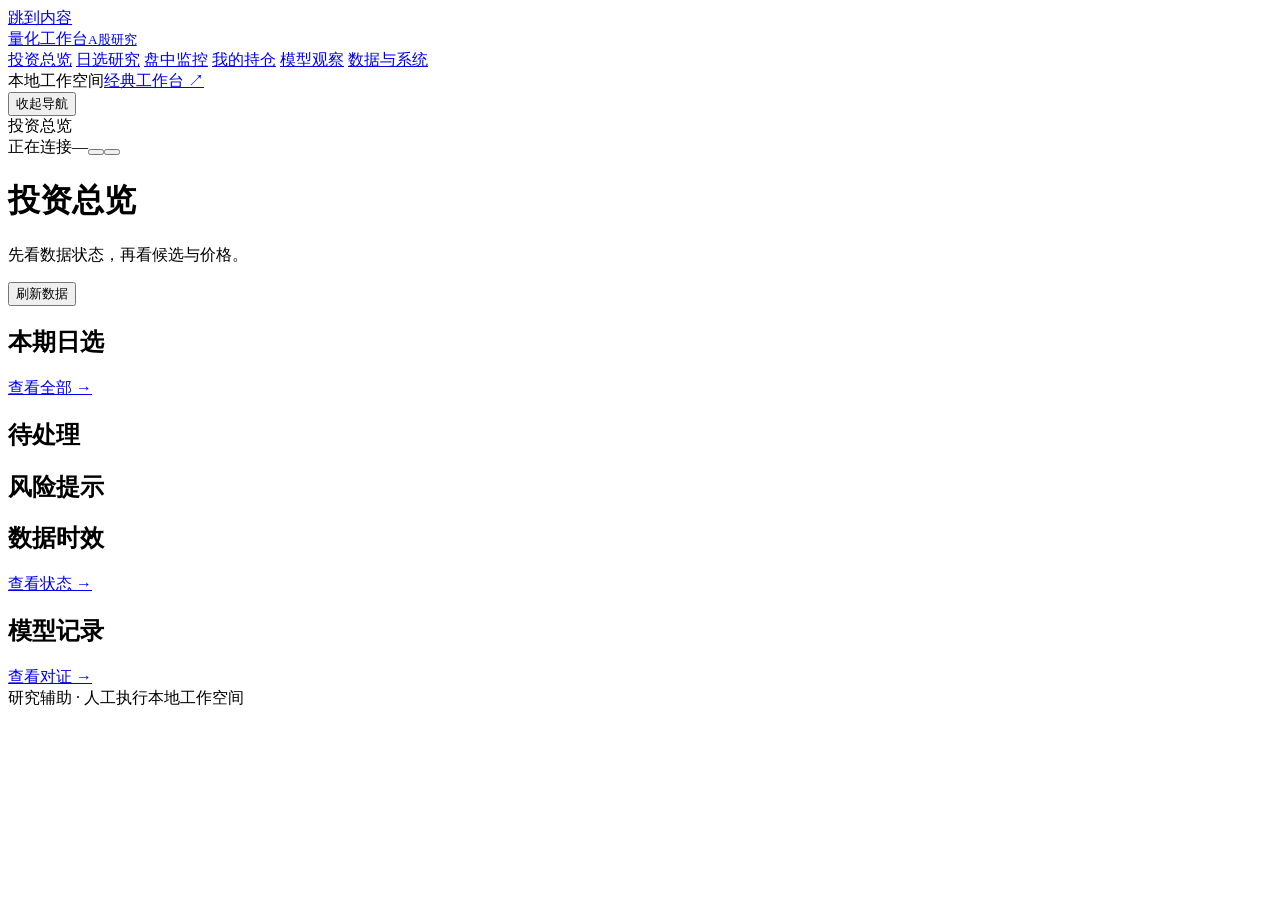
==== src/a_share_quant/workbench/static/index.html @ b7037ebf "feat: upgrade workbench frontend and model progress" ====
<!doctype html>
<html lang="zh-CN" data-theme="dark">
<head>
  <meta charset="utf-8">
  <meta name="viewport" content="width=device-width,initial-scale=1">
  <meta name="color-scheme" content="dark light">
  <title>A股量化交易工作台</title>
  <link rel="icon" href="data:image/svg+xml,%3Csvg xmlns='http://www.w3.org/2000/svg' viewBox='0 0 32 32'%3E%3Crect width='32' height='32' rx='6' fill='%23282e39'/%3E%3Cpath d='M8 23V15M16 23V9M24 23V5' stroke='%238da8ff' stroke-width='3'/%3E%3C/svg%3E">
  <link rel="stylesheet" href="/assets/workbench.css">
  <script src="/assets/echarts.min.js" defer></script>
  <script src="/assets/workbench.js" defer></script>
</head>
<body>
<a class="skip-link" href="#main">跳到内容</a>
<aside class="sidebar">
  <a class="brand" href="/#overview" aria-label="量化工作台首页">
    <span class="brand-mark" aria-hidden="true"><i></i><i></i><i></i></span>
    <span class="nav-text">量化工作台<small>A股研究</small></span>
  </a>
  <nav aria-label="主导航">
    <a href="#overview" data-page="overview"><span data-icon="overview"></span><span class="nav-text">投资总览</span></a>
    <a href="#daily" data-page="daily"><span data-icon="daily"></span><span class="nav-text">日选研究</span></a>
    <a href="#monitor" data-page="monitor"><span data-icon="monitor"></span><span class="nav-text">盘中监控</span></a>
    <a href="#holdings" data-page="holdings"><span data-icon="holdings"></span><span class="nav-text">我的持仓</span></a>
    <a href="#models" data-page="models"><span data-icon="models"></span><span class="nav-text">模型观察</span></a>
    <a href="#system" data-page="system"><span data-icon="system"></span><span class="nav-text">数据与系统</span></a>
  </nav>
  <div class="sidebar-bottom"><span class="local-label"><i></i><span class="nav-text">本地工作空间</span></span><a href="/classic"><span class="nav-text">经典工作台</span> ↗</a></div>
  <button id="collapse-nav" class="collapse-nav" aria-label="折叠或展开导航" aria-expanded="true"><span data-icon="collapse"></span><span class="nav-text">收起导航</span></button>
</aside>
<div class="workspace">
  <header class="topbar"><span id="breadcrumb">投资总览</span><div class="tools"><span id="connection" class="connection" role="status">正在连接</span><span id="top-cutoff" class="top-cutoff" title="日线数据截止">—</span><button id="density" class="icon-button" title="切换紧凑模式" aria-label="切换紧凑模式" aria-pressed="false"><span data-icon="density"></span></button><button id="theme" class="icon-button" title="切换深浅主题" aria-label="切换深浅主题" aria-pressed="false"><span data-icon="theme"></span></button></div></header>
  <main id="main" tabindex="-1">
    <div class="page-heading"><div><h1 id="page-title">投资总览</h1><p id="page-subtitle">先看数据状态，再看候选与价格。</p></div><button class="primary" id="refresh"><span data-icon="refresh"></span>刷新数据</button></div>
    <div id="alert" role="status" aria-live="polite"></div>

    <section data-view="overview" aria-label="投资总览">
      <div id="overview-stats" class="stats"></div>
      <div class="overview-grid">
        <article class="panel"><div class="panel-heading"><h2>本期日选</h2><a href="#daily">查看全部 →</a></div><div id="top-candidates" class="table-scroll"></div></article>
        <div class="side-stack"><article class="panel attention-panel"><div class="panel-heading"><h2>待处理</h2><span id="attention-count" class="muted"></span></div><div id="attention"></div></article><article class="panel risk-panel"><div class="panel-heading"><h2>风险提示</h2></div><div id="risk-summary"></div></article></div>
      </div>
      <div class="two-columns summary-row"><article class="panel"><div class="panel-heading"><h2>数据时效</h2><a href="#system">查看状态 →</a></div><div id="overview-freshness"></div></article><article class="panel"><div class="panel-heading"><h2>模型记录</h2><a href="#models">查看对证 →</a></div><div id="overview-model"></div></article></div>
    </section>

    <section data-view="daily" hidden>
      <div class="toolbar"><label class="search"><span data-icon="search"></span><input id="daily-search" placeholder="搜索股票名称或代码" aria-label="搜索日选" type="search"></label><select id="daily-sort" aria-label="日选排序"><option value="rank">按候选分数</option><option value="symbol">按股票代码</option></select><label class="check-label"><input type="checkbox" id="daily-plan">已有价格区间</label></div>
      <article class="panel"><div class="panel-heading"><div><h2>官方日线候选</h2><p id="daily-description"></p></div><span id="daily-count" class="badge"></span></div><div id="daily-table" class="table-scroll"></div></article>
      <details class="help"><summary>如何阅读日选</summary><p>分数用于候选排序，并非上涨概率。参考区间须结合信号日期、行情质量和适用日期核对。</p></details>
    </section>

    <section data-view="monitor" hidden>
      <div class="toolbar"><label class="search"><span data-icon="search"></span><input id="monitor-search" placeholder="搜索股票名称或代码" aria-label="搜索监控" type="search"></label><select id="monitor-filter" aria-label="监控范围"><option value="all">全部监控</option><option value="daily">日选候选</option><option value="holdings">我的持仓</option><option value="watch">我的自选</option></select><span class="toolbar-note">15 秒同步</span></div>
      <article class="panel"><div class="panel-heading"><h2>行情与价格计划</h2><span id="session" class="badge"></span></div><div id="monitor-table" class="table-scroll"></div></article>
      <details class="help"><summary>监控状态说明</summary><p>“就绪”仅表示监控状态。指导是否可用仍取决于行情时间和数据质量。</p></details>
    </section>

    <section data-view="holdings" hidden>
      <span class="sr-only">本地人工投顾</span>
      <div id="account-stats" class="stats"></div>
      <article class="panel"><div class="panel-heading"><div><h2>本机账本持仓</h2><p>依据已登记成交</p></div><a href="#entry">登记成交 →</a></div><div id="holding-table" class="table-scroll"></div><div id="holding-plans"></div></article>
      <article class="panel" id="allocation-panel" hidden><div class="panel-heading"><h2>持仓成本分布</h2><span class="muted">数量 × 平均成本</span></div><div id="allocation"></div></article>
      <article class="panel"><div class="panel-heading"><div><h2>券商持仓快照</h2><p id="imported-date">尚未导入</p></div><a href="#import-section">导入文件 →</a></div><div id="imported-table" class="table-scroll"></div></article>
      <div class="two-columns">
        <article class="panel" id="entry"><div class="panel-heading"><div><h2>登记买入</h2><p>填写已完成的实际成交</p></div></div><form id="buy-form"><div class="form-grid"><label>证券代码<input id="code" required pattern="[0-9]{6}" maxlength="6" placeholder="例如 600519" inputmode="numeric"></label><label>证券名称<input id="name" required placeholder="自动匹配或手动填写"></label><label>数量（股）<input id="quantity" type="number" min="1" step="1" required placeholder="100"></label><label>成交价格（元）<input id="price" type="number" min="0.001" step="any" required placeholder="实际成交价"></label></div><button class="primary" type="submit">预览成交</button></form><div id="buy-preview" aria-live="polite"></div><button id="buy-confirm" hidden>确认记录人工成交</button></article>
        <article class="panel" id="import-section"><div class="panel-heading"><h2>券商导出文件导入</h2><span class="muted">扫描 · 预览 · 导入</span></div><details class="help import-help"><summary>文件放在哪里</summary><p>放入项目的 <code>.runtime/advisory/import-inbox</code> 后扫描。只读取固定收件箱，不会登录或控制券商客户端。</p></details><button id="scan"><span data-icon="folder"></span>扫描导出文件</button><select id="import-file" aria-label="选择导出文件"><option value="">请选择文件</option></select><button id="import-preview-button">生成预览</button><div id="import-preview"></div><button id="import-confirm" hidden>确认导入</button><p id="import-message" role="status"></p></article>
      </div>
      <article class="panel"><div class="panel-heading"><h2>持仓指引</h2></div><div id="guidance"></div></article>
      <details class="help"><summary>账本与券商快照</summary><p>本机账本根据人工登记计算；券商文件是特定时间的独立快照。系统不会提交委托。</p></details>
    </section>

    <section data-view="models" hidden>
      <article class="panel"><div class="panel-heading"><h2>模型与对证</h2><span class="badge">人工批准晋级</span></div><div id="models"></div></article>
      <details class="help"><summary>预测如何对证</summary><ol><li>记录预测和当时可见数据。</li><li>等待预测周期结束。</li><li>在相同周期和样本上比较。</li><li>审核后决定是否晋级。</li></ol></details>
    </section>

    <section data-view="system" hidden>
      <div id="system-stats" class="stats"></div><article class="panel"><div class="panel-heading"><h2>数据与连接</h2></div><div id="system-details"></div></article>
      <article class="panel exit-panel"><div><h2>安全退出</h2><p class="muted">停止工作台和受其管理的研究任务</p></div><button id="safe-exit">退出系统</button><p id="exit-message" role="status"></p></article>
    </section>
    <footer><span>研究辅助 · 人工执行</span><span>本地工作空间</span></footer>
  </main>
</div>

<dialog id="stock-dialog" aria-labelledby="stock-title">
  <div class="drawer-heading"><h2 id="stock-title"></h2><button id="close-stock" class="icon-button" aria-label="关闭股票详情"><span data-icon="close"></span></button></div>
  <div id="stock-summary"></div><section id="price-plan" class="price-plan"></section>
  <div class="chart-heading"><h3>历史日 K 线</h3><select id="chart-range" aria-label="K线范围"><option value="60">最近 60 条</option><option value="120" selected>最近 120 条</option><option value="252">最近 252 条</option><option value="600">最近 600 条</option></select></div>
  <div id="stock-chart" role="img" aria-label="股票日K线与成交量图"></div><div id="chart-note" class="muted"></div><div id="stock-reasons"></div>
</dialog>
<noscript>请启用 JavaScript，或<a href="/classic">打开经典工作台</a>。</noscript>
</body>
</html>
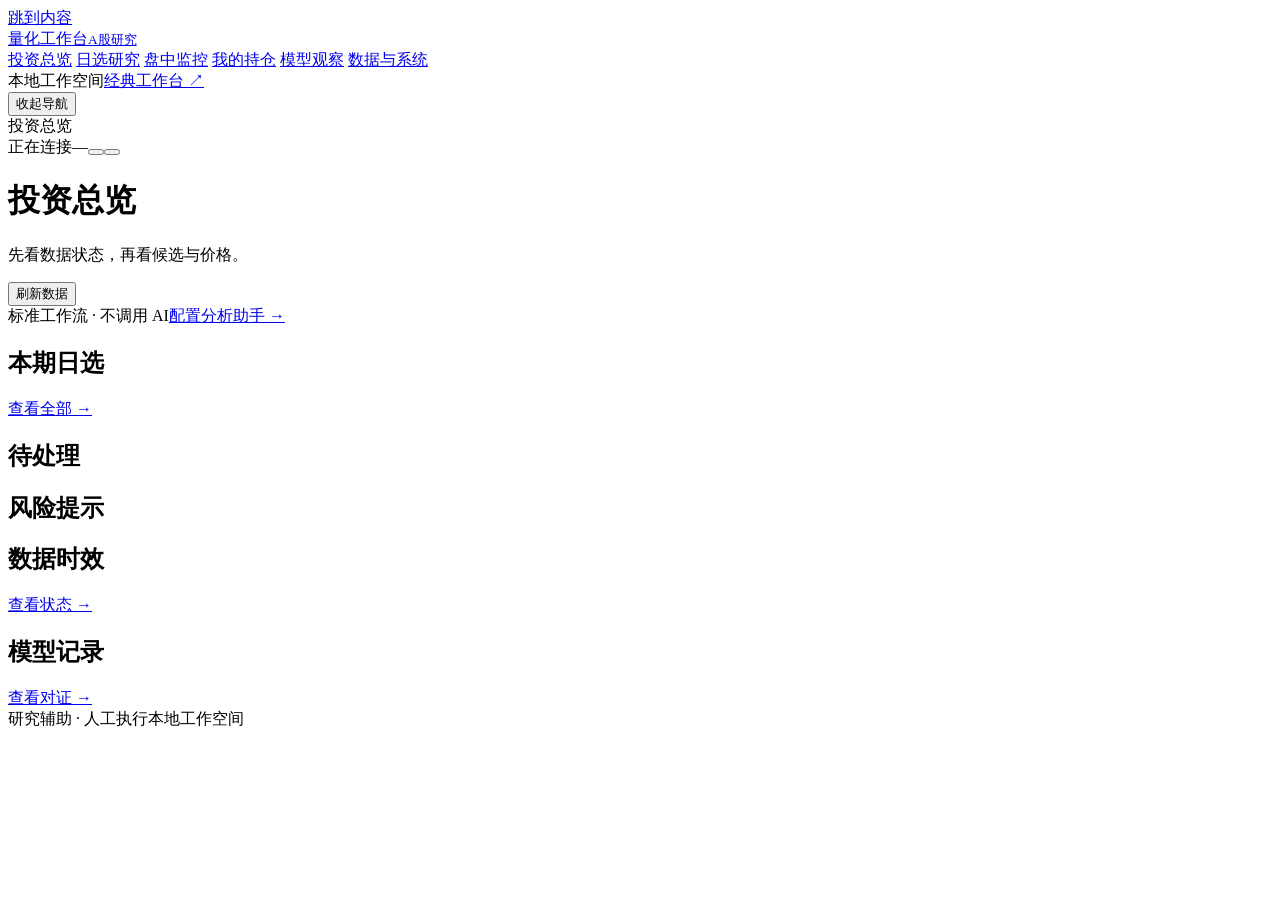
==== commit 612fa7aa: "feat: publish latest platform and agent updates" ====
--- a/src/a_share_quant/workbench/static/index.html
+++ b/src/a_share_quant/workbench/static/index.html
@@ -9,6 +9,7 @@
   <link rel="stylesheet" href="/assets/workbench.css">
   <script src="/assets/echarts.min.js" defer></script>
   <script src="/assets/workbench.js" defer></script>
+  <script src="/assets/agent.js" defer></script>
 </head>
 <body>
 <a class="skip-link" href="#main">跳到内容</a>
@@ -33,6 +34,7 @@
   <main id="main" tabindex="-1">
     <div class="page-heading"><div><h1 id="page-title">投资总览</h1><p id="page-subtitle">先看数据状态，再看候选与价格。</p></div><button class="primary" id="refresh"><span data-icon="refresh"></span>刷新数据</button></div>
     <div id="alert" role="status" aria-live="polite"></div>
+    <div class="agent-mode-banner"><span id="agent-mode-label">标准工作流 · 不调用 AI</span><a href="#system">配置分析助手 →</a></div>
 
     <section data-view="overview" aria-label="投资总览">
       <div id="overview-stats" class="stats"></div>
@@ -75,7 +77,16 @@
     </section>
 
     <section data-view="system" hidden>
+      <article class="panel agent-settings"><div class="panel-heading"><div><h2>分析助手</h2><p>量化计算保持独立；只在点击分析后调用模型。</p></div><span id="agent-status" class="badge">标准工作流</span></div>
+        <form id="agent-settings-form"><div class="form-grid">
+          <label>工作方式<select id="agent-mode"><option value="WORKFLOW">标准工作流（不调用 AI）</option><option value="CLOUD">Agent 辅助 · DeepSeek V4.1 Flash（主模型）</option><option value="LOCAL">Agent 辅助 · 本地模型（可选实验）</option></select></label>
+          <label id="agent-local-field">本地模型名称<input id="agent-local-model" maxlength="128" value="qwen3.5-local:9b-q4_k_m" autocomplete="off"></label>
+        </div><div id="agent-cloud-fields" hidden><p class="quiet-note">主模型：DeepSeek V4.1 Flash（接口标识 deepseek-flash）。后台读取本机 DEEPSEEK_API_KEY；密钥不填入网页。仅发送公开股票信息，不发送私人持仓或成交文件。</p><div class="form-grid"><label>每日费用上限（美元）<input id="agent-daily-budget" type="number" min="0" max="0.10" step="0.01" value="0"></label><label>每任务费用上限（美元）<input id="agent-task-budget" type="number" min="0" max="0.02" step="0.01" value="0"></label><label>本次实验累计上限（人民币）<input id="agent-experiment-budget" type="number" min="0" max="3" step="0.01" value="0"></label></div><label class="check-label"><input id="agent-payment" type="checkbox">确认上述费用限额（不代表立即开始测试）</label><label class="check-label"><input id="agent-generation" type="checkbox">核验连接后，确认启用收费分析 / 测试</label><p class="muted">累计实验额度不会跨日重置；重启保留已用及预留费用。取消不保证远端停止计费。保存设置和连接核验均不发送生成请求。</p></div>
+        <div class="agent-actions"><button class="primary" type="submit">保存模式</button><button id="agent-probe" type="button">核验连接（不生成内容）</button></div></form>
+        <p id="agent-budget-usage" class="muted"></p><p id="agent-experiment-usage" class="muted"></p><p id="agent-connection-status" role="status"></p><p id="agent-settings-message" role="status" aria-live="polite"></p><p class="muted">试用阶段：尚未完成全部真实任务评测。不修改指导价、不下单、不自动转用云端。缺少模型或凭据时仍可使用标准工作流。</p>
+      </article>
       <div id="system-stats" class="stats"></div><article class="panel"><div class="panel-heading"><h2>数据与连接</h2></div><div id="system-details"></div></article>
+      <article class="panel"><div class="panel-heading"><div><h2>工作流健康状态</h2><p>按阶段核验；未接入券商或 AI 不会阻止人工辅助模式。</p></div><button id="workflow-retry" class="button secondary" disabled>重试日线任务</button></div><div id="workflow-retry-message" role="status"></div><div id="workflow-details" aria-live="polite"></div></article>
       <article class="panel exit-panel"><div><h2>安全退出</h2><p class="muted">停止工作台和受其管理的研究任务</p></div><button id="safe-exit">退出系统</button><p id="exit-message" role="status"></p></article>
     </section>
     <footer><span>研究辅助 · 人工执行</span><span>本地工作空间</span></footer>
@@ -87,6 +98,8 @@
   <div id="stock-summary"></div><section id="price-plan" class="price-plan"></section>
   <div class="chart-heading"><h3>历史日 K 线</h3><select id="chart-range" aria-label="K线范围"><option value="60">最近 60 条</option><option value="120" selected>最近 120 条</option><option value="252">最近 252 条</option><option value="600">最近 600 条</option></select></div>
   <div id="stock-chart" role="img" aria-label="股票日K线与成交量图"></div><div id="chart-note" class="muted"></div><div id="stock-reasons"></div>
+  <section class="evidence-panel"><div class="panel-heading"><h3>核验依据</h3><button id="stock-evidence-button">查看核验依据</button></div><p class="muted">后台事实摘要，不是 AI 预测；不会调用付费模型或提交委托。</p><div id="stock-evidence" aria-live="polite"></div></section>
+  <section class="evidence-panel agent-analysis"><div class="panel-heading"><h3>Agent 辅助分析</h3><a href="#system" id="agent-config-link">设置模式</a></div><p id="agent-analysis-mode" class="muted">标准工作流模式，不调用模型。</p><div class="agent-actions"><select id="agent-question" aria-label="分析问题"><option value="selection">为什么入选</option><option value="guidance">指导价与适用条件</option><option value="freshness">数据是否有效</option><option value="workflow">工作流异常</option></select><button id="agent-start" class="primary" disabled>开始分析</button><button id="agent-cancel" hidden>取消分析</button></div><div id="agent-result" role="status" aria-live="polite"></div></section>
 </dialog>
 <noscript>请启用 JavaScript，或<a href="/classic">打开经典工作台</a>。</noscript>
 </body>
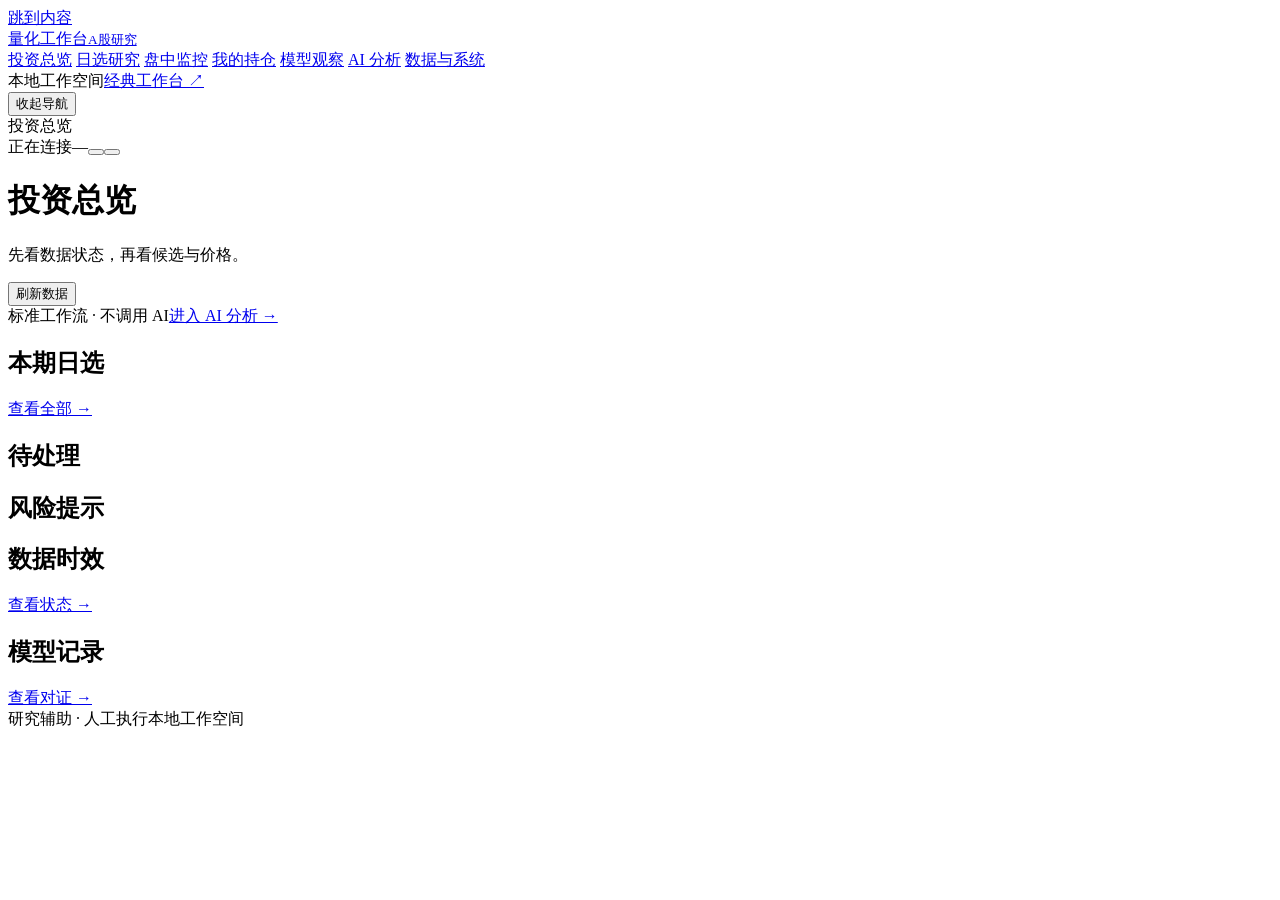
==== commit 57fb42da: "feat: release AI web research workbench v0.2.4" ====
--- a/src/a_share_quant/workbench/static/index.html
+++ b/src/a_share_quant/workbench/static/index.html
@@ -24,6 +24,7 @@
     <a href="#monitor" data-page="monitor"><span data-icon="monitor"></span><span class="nav-text">盘中监控</span></a>
     <a href="#holdings" data-page="holdings"><span data-icon="holdings"></span><span class="nav-text">我的持仓</span></a>
     <a href="#models" data-page="models"><span data-icon="models"></span><span class="nav-text">模型观察</span></a>
+    <a href="#agent" data-page="agent"><span data-icon="agent"></span><span class="nav-text">AI 分析</span></a>
     <a href="#system" data-page="system"><span data-icon="system"></span><span class="nav-text">数据与系统</span></a>
   </nav>
   <div class="sidebar-bottom"><span class="local-label"><i></i><span class="nav-text">本地工作空间</span></span><a href="/classic"><span class="nav-text">经典工作台</span> ↗</a></div>
@@ -34,7 +35,7 @@
   <main id="main" tabindex="-1">
     <div class="page-heading"><div><h1 id="page-title">投资总览</h1><p id="page-subtitle">先看数据状态，再看候选与价格。</p></div><button class="primary" id="refresh"><span data-icon="refresh"></span>刷新数据</button></div>
     <div id="alert" role="status" aria-live="polite"></div>
-    <div class="agent-mode-banner"><span id="agent-mode-label">标准工作流 · 不调用 AI</span><a href="#system">配置分析助手 →</a></div>
+    <div class="agent-mode-banner"><span id="agent-mode-label">标准工作流 · 不调用 AI</span><a href="#agent">进入 AI 分析 →</a></div>
 
     <section data-view="overview" aria-label="投资总览">
       <div id="overview-stats" class="stats"></div>
@@ -76,12 +77,21 @@
       <details class="help"><summary>预测如何对证</summary><ol><li>记录预测和当时可见数据。</li><li>等待预测周期结束。</li><li>在相同周期和样本上比较。</li><li>审核后决定是否晋级。</li></ol></details>
     </section>
 
+    <section data-view="agent" hidden>
+      <article class="panel agent-intro"><div class="panel-heading"><div><h2>Agent 联网研究</h2><p>选股票 → 开始分析 → 对比规则与补充判断</p></div><a href="#agent-settings" id="agent-config-link">API 与模式设置 →</a></div><p id="agent-analysis-mode" class="muted">正在读取助手状态…</p><div class="agent-steps"><span>① 配置连接 <b id="agent-step-config">待核验</b></span><span>② 选择股票 <b id="agent-step-selection">0 / 10</b></span><span>③ 按需分析 <b id="agent-step-run">未启动</b></span></div></article>
+      <div class="agent-layout">
+        <article class="panel agent-picker"><div class="panel-heading"><h2>选择研究股票</h2><span class="muted">每批最多 10 只</span></div><label class="search"><input id="agent-stock-search" type="search" placeholder="搜索名称或代码" aria-label="筛选研究股票"></label><div class="agent-actions"><button id="agent-select-all">全选当前列表</button><button id="agent-clear">清空选择</button></div><form id="agent-add-form" class="agent-code-form"><label class="sr-only" for="agent-add-code">添加证券代码</label><input id="agent-add-code" placeholder="其他股票：6 位代码" inputmode="numeric" pattern="[0-9]{6}" maxlength="6" required><button type="submit">添加</button></form><p id="agent-selection-message" class="muted" role="status"></p><div id="agent-stock-list"></div></article>
+        <div class="agent-main"><article class="panel"><div class="panel-heading"><h2>分析任务</h2><span id="agent-selected-count" class="badge">已选 0 只</span></div><label>研究重点<select id="agent-question"><option value="research">综合研究：联网信息 + 趋势与风险</option><option value="selection">规则解释：为什么入选</option><option value="guidance">规则解释：指导价与适用条件</option><option value="freshness">规则解释：数据是否有效</option><option value="workflow">诊断：工作流异常</option></select></label><label class="check-label agent-web-option"><input id="agent-web-research" type="checkbox" checked>主动检索公开网页与最新新闻（综合研究）</label><p class="muted">联网仅传递股票名称与研究关键词；不发送私人持仓。逐只分析，费用不足自动停止，不会自动下单。</p><div class="agent-actions"><button id="agent-start" class="primary" disabled>开始分析已选股票</button><button id="agent-cancel" hidden>停止本批分析</button></div><p id="agent-start-notice" role="status" aria-live="polite"></p><div id="agent-progress" role="status" aria-live="polite"></div></article><div id="agent-result" aria-live="polite"><div class="panel agent-empty"><h3>还没有分析结果</h3><p>在左侧勾选股票，再点击“开始分析已选股票”。结果将分开展示工作流事实、Agent 补充判断与网络来源。</p></div></div></div>
+      </div>
+    </section>
+
     <section data-view="system" hidden>
-      <article class="panel agent-settings"><div class="panel-heading"><div><h2>分析助手</h2><p>量化计算保持独立；只在点击分析后调用模型。</p></div><span id="agent-status" class="badge">标准工作流</span></div>
+      <article class="panel agent-settings" id="agent-settings"><div class="panel-heading"><div><h2>分析助手设置</h2><p>量化计算保持独立；只在点击分析后调用模型。</p></div><span id="agent-status" class="badge">标准工作流</span></div>
+        <div class="agent-credential"><h3>DeepSeek API 密钥</h3><p id="agent-key-status" role="status">正在读取凭据状态…</p><form id="agent-key-form"><label for="agent-api-key">输入或更换密钥</label><input id="agent-api-key" type="password" autocomplete="new-password" minlength="16" maxlength="512" placeholder="粘贴完整 API 密钥，保存后清空输入" required><div class="agent-actions"><button id="agent-key-save" type="submit">安全保存到本机</button><button id="agent-key-remove" type="button" disabled>移除网页保存的密钥</button></div></form><p id="agent-key-message" role="status" aria-live="polite"></p><p class="muted">Windows 当前账户加密保存；不进入浏览器缓存、配置响应或 Git 仓库。移除后仍可能使用原有环境变量配置。</p></div>
         <form id="agent-settings-form"><div class="form-grid">
           <label>工作方式<select id="agent-mode"><option value="WORKFLOW">标准工作流（不调用 AI）</option><option value="CLOUD">Agent 辅助 · DeepSeek V4.1 Flash（主模型）</option><option value="LOCAL">Agent 辅助 · 本地模型（可选实验）</option></select></label>
           <label id="agent-local-field">本地模型名称<input id="agent-local-model" maxlength="128" value="qwen3.5-local:9b-q4_k_m" autocomplete="off"></label>
-        </div><div id="agent-cloud-fields" hidden><p class="quiet-note">主模型：DeepSeek V4.1 Flash（接口标识 deepseek-flash）。后台读取本机 DEEPSEEK_API_KEY；密钥不填入网页。仅发送公开股票信息，不发送私人持仓或成交文件。</p><div class="form-grid"><label>每日费用上限（美元）<input id="agent-daily-budget" type="number" min="0" max="0.10" step="0.01" value="0"></label><label>每任务费用上限（美元）<input id="agent-task-budget" type="number" min="0" max="0.02" step="0.01" value="0"></label><label>本次实验累计上限（人民币）<input id="agent-experiment-budget" type="number" min="0" max="3" step="0.01" value="0"></label></div><label class="check-label"><input id="agent-payment" type="checkbox">确认上述费用限额（不代表立即开始测试）</label><label class="check-label"><input id="agent-generation" type="checkbox">核验连接后，确认启用收费分析 / 测试</label><p class="muted">累计实验额度不会跨日重置；重启保留已用及预留费用。取消不保证远端停止计费。保存设置和连接核验均不发送生成请求。</p></div>
+        </div><div id="agent-cloud-fields" hidden><p class="quiet-note">主模型：DeepSeek V4.1 Flash（接口标识 deepseek-flash）。使用上方保存的密钥，或已有 DEEPSEEK_API_KEY。仅发送公开股票信息，不发送私人持仓或成交文件。</p><div class="form-grid"><label>每日费用上限（美元）<input id="agent-daily-budget" type="number" min="0" max="0.10" step="0.01" value="0"></label><label>每任务费用上限（美元）<input id="agent-task-budget" type="number" min="0" max="0.02" step="0.01" value="0"></label><label>本次实验累计上限（人民币）<input id="agent-experiment-budget" type="number" min="0" max="3" step="0.01" value="0"></label></div><label class="check-label"><input id="agent-payment" type="checkbox">确认上述费用限额（不代表立即开始测试）</label><label class="check-label"><input id="agent-generation" type="checkbox">核验连接后，确认启用收费分析 / 测试</label><p class="muted">累计实验额度不会跨日重置；重启保留已用及预留费用。取消不保证远端停止计费。保存设置和连接核验均不发送生成请求。</p></div>
         <div class="agent-actions"><button class="primary" type="submit">保存模式</button><button id="agent-probe" type="button">核验连接（不生成内容）</button></div></form>
         <p id="agent-budget-usage" class="muted"></p><p id="agent-experiment-usage" class="muted"></p><p id="agent-connection-status" role="status"></p><p id="agent-settings-message" role="status" aria-live="polite"></p><p class="muted">试用阶段：尚未完成全部真实任务评测。不修改指导价、不下单、不自动转用云端。缺少模型或凭据时仍可使用标准工作流。</p>
       </article>
@@ -95,11 +105,11 @@
 
 <dialog id="stock-dialog" aria-labelledby="stock-title">
   <div class="drawer-heading"><h2 id="stock-title"></h2><button id="close-stock" class="icon-button" aria-label="关闭股票详情"><span data-icon="close"></span></button></div>
+  <div class="agent-detail-entry"><span>想核查规则以外的信息？</span><button id="stock-agent-entry" class="primary">加入 AI 分析 →</button></div>
   <div id="stock-summary"></div><section id="price-plan" class="price-plan"></section>
   <div class="chart-heading"><h3>历史日 K 线</h3><select id="chart-range" aria-label="K线范围"><option value="60">最近 60 条</option><option value="120" selected>最近 120 条</option><option value="252">最近 252 条</option><option value="600">最近 600 条</option></select></div>
   <div id="stock-chart" role="img" aria-label="股票日K线与成交量图"></div><div id="chart-note" class="muted"></div><div id="stock-reasons"></div>
   <section class="evidence-panel"><div class="panel-heading"><h3>核验依据</h3><button id="stock-evidence-button">查看核验依据</button></div><p class="muted">后台事实摘要，不是 AI 预测；不会调用付费模型或提交委托。</p><div id="stock-evidence" aria-live="polite"></div></section>
-  <section class="evidence-panel agent-analysis"><div class="panel-heading"><h3>Agent 辅助分析</h3><a href="#system" id="agent-config-link">设置模式</a></div><p id="agent-analysis-mode" class="muted">标准工作流模式，不调用模型。</p><div class="agent-actions"><select id="agent-question" aria-label="分析问题"><option value="selection">为什么入选</option><option value="guidance">指导价与适用条件</option><option value="freshness">数据是否有效</option><option value="workflow">工作流异常</option></select><button id="agent-start" class="primary" disabled>开始分析</button><button id="agent-cancel" hidden>取消分析</button></div><div id="agent-result" role="status" aria-live="polite"></div></section>
 </dialog>
 <noscript>请启用 JavaScript，或<a href="/classic">打开经典工作台</a>。</noscript>
 </body>
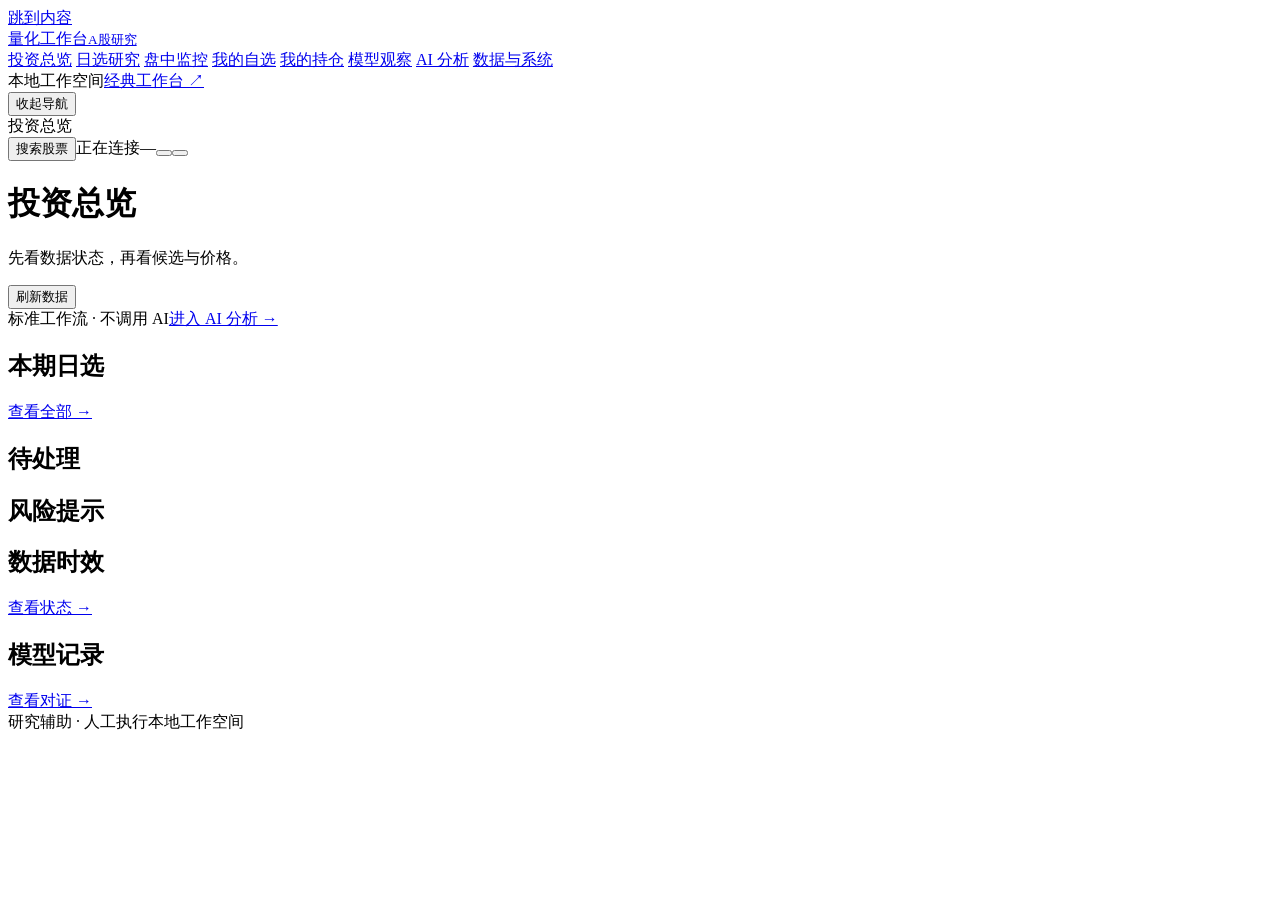
==== commit f4ea0b01: "Release v0.2.6 with security search and watchlist" ====
--- a/src/a_share_quant/workbench/static/index.html
+++ b/src/a_share_quant/workbench/static/index.html
@@ -10,6 +10,7 @@
   <script src="/assets/echarts.min.js" defer></script>
   <script src="/assets/workbench.js" defer></script>
   <script src="/assets/agent.js" defer></script>
+  <script src="/assets/watchlist.js" defer></script>
 </head>
 <body>
 <a class="skip-link" href="#main">跳到内容</a>
@@ -22,6 +23,7 @@
     <a href="#overview" data-page="overview"><span data-icon="overview"></span><span class="nav-text">投资总览</span></a>
     <a href="#daily" data-page="daily"><span data-icon="daily"></span><span class="nav-text">日选研究</span></a>
     <a href="#monitor" data-page="monitor"><span data-icon="monitor"></span><span class="nav-text">盘中监控</span></a>
+    <a href="#watchlist" data-page="watchlist"><span data-icon="watchlist"></span><span class="nav-text">我的自选</span></a>
     <a href="#holdings" data-page="holdings"><span data-icon="holdings"></span><span class="nav-text">我的持仓</span></a>
     <a href="#models" data-page="models"><span data-icon="models"></span><span class="nav-text">模型观察</span></a>
     <a href="#agent" data-page="agent"><span data-icon="agent"></span><span class="nav-text">AI 分析</span></a>
@@ -31,7 +33,7 @@
   <button id="collapse-nav" class="collapse-nav" aria-label="折叠或展开导航" aria-expanded="true"><span data-icon="collapse"></span><span class="nav-text">收起导航</span></button>
 </aside>
 <div class="workspace">
-  <header class="topbar"><span id="breadcrumb">投资总览</span><div class="tools"><span id="connection" class="connection" role="status">正在连接</span><span id="top-cutoff" class="top-cutoff" title="日线数据截止">—</span><button id="density" class="icon-button" title="切换紧凑模式" aria-label="切换紧凑模式" aria-pressed="false"><span data-icon="density"></span></button><button id="theme" class="icon-button" title="切换深浅主题" aria-label="切换深浅主题" aria-pressed="false"><span data-icon="theme"></span></button></div></header>
+  <header class="topbar"><span id="breadcrumb">投资总览</span><div class="tools"><button id="open-security-search" type="button" aria-label="搜索股票"><span data-icon="search"></span>搜索股票</button><span id="connection" class="connection" role="status">正在连接</span><span id="top-cutoff" class="top-cutoff" title="日线数据截止">—</span><button id="density" class="icon-button" title="切换紧凑模式" aria-label="切换紧凑模式" aria-pressed="false"><span data-icon="density"></span></button><button id="theme" class="icon-button" title="切换深浅主题" aria-label="切换深浅主题" aria-pressed="false"><span data-icon="theme"></span></button></div></header>
   <main id="main" tabindex="-1">
     <div class="page-heading"><div><h1 id="page-title">投资总览</h1><p id="page-subtitle">先看数据状态，再看候选与价格。</p></div><button class="primary" id="refresh"><span data-icon="refresh"></span>刷新数据</button></div>
     <div id="alert" role="status" aria-live="polite"></div>
@@ -53,9 +55,17 @@
     </section>
 
     <section data-view="monitor" hidden>
-      <div class="toolbar"><label class="search"><span data-icon="search"></span><input id="monitor-search" placeholder="搜索股票名称或代码" aria-label="搜索监控" type="search"></label><select id="monitor-filter" aria-label="监控范围"><option value="all">全部监控</option><option value="daily">日选候选</option><option value="holdings">我的持仓</option><option value="watch">我的自选</option></select><span class="toolbar-note">15 秒同步</span></div>
+      <div class="toolbar"><label class="search"><span data-icon="search"></span><input id="monitor-search" placeholder="搜索股票名称或代码" aria-label="搜索监控" type="search"></label><select id="monitor-filter" aria-label="监控范围"><option value="all">全部监控</option><option value="daily">日选候选</option><option value="holdings">我的持仓</option><option value="watch">监控中的自选</option></select><span class="toolbar-note">15 秒同步</span></div>
       <article class="panel"><div class="panel-heading"><h2>行情与价格计划</h2><span id="session" class="badge"></span></div><div id="monitor-table" class="table-scroll"></div></article>
       <details class="help"><summary>监控状态说明</summary><p>“就绪”仅表示监控状态。指导是否可用仍取决于行情时间和数据质量。</p></details>
+    </section>
+
+    <section data-view="watchlist" aria-label="我的自选" hidden>
+      <article class="panel">
+        <div class="panel-heading"><h2>自选股票</h2><button id="watchlist-search" type="button">添加股票</button></div>
+        <p id="watchlist-message" class="muted" role="status"></p>
+        <div id="watchlist-items"></div>
+      </article>
     </section>
 
     <section data-view="holdings" hidden>
@@ -93,7 +103,7 @@
           <label id="agent-local-field">本地模型名称<input id="agent-local-model" maxlength="128" value="qwen3.5-local:9b-q4_k_m" autocomplete="off"></label>
         </div><div id="agent-cloud-fields" hidden><p class="quiet-note">主模型：DeepSeek V4.1 Flash（接口标识 deepseek-flash）。使用上方保存的密钥，或已有 DEEPSEEK_API_KEY。仅发送公开股票信息，不发送私人持仓或成交文件。</p><div class="form-grid"><label>每日费用上限（美元）<input id="agent-daily-budget" type="number" min="0" max="0.10" step="0.01" value="0"></label><label>每任务费用上限（美元）<input id="agent-task-budget" type="number" min="0" max="0.02" step="0.01" value="0"></label><label>本次实验累计上限（人民币）<input id="agent-experiment-budget" type="number" min="0" max="3" step="0.01" value="0"></label></div><label class="check-label"><input id="agent-payment" type="checkbox">确认上述费用限额（不代表立即开始测试）</label><label class="check-label"><input id="agent-generation" type="checkbox">核验连接后，确认启用收费分析 / 测试</label><p class="muted">累计实验额度不会跨日重置；重启保留已用及预留费用。取消不保证远端停止计费。保存设置和连接核验均不发送生成请求。</p></div>
         <div class="agent-actions"><button class="primary" type="submit">保存模式</button><button id="agent-probe" type="button">核验连接（不生成内容）</button></div></form>
-        <p id="agent-budget-usage" class="muted"></p><p id="agent-experiment-usage" class="muted"></p><p id="agent-connection-status" role="status"></p><p id="agent-settings-message" role="status" aria-live="polite"></p><p class="muted">试用阶段：尚未完成全部真实任务评测。不修改指导价、不下单、不自动转用云端。缺少模型或凭据时仍可使用标准工作流。</p>
+        <p id="agent-pricing" class="muted"></p><p id="agent-budget-usage" class="muted"></p><p id="agent-experiment-usage" class="muted"></p><p id="agent-connection-status" role="status"></p><p id="agent-settings-message" role="status" aria-live="polite"></p><p class="muted">试用阶段：尚未完成全部真实任务评测。不修改指导价、不下单、不自动转用云端。缺少模型或凭据时仍可使用标准工作流。</p>
       </article>
       <div id="system-stats" class="stats"></div><article class="panel"><div class="panel-heading"><h2>数据与连接</h2></div><div id="system-details"></div></article>
       <article class="panel"><div class="panel-heading"><div><h2>工作流健康状态</h2><p>按阶段核验；未接入券商或 AI 不会阻止人工辅助模式。</p></div><button id="workflow-retry" class="button secondary" disabled>重试日线任务</button></div><div id="workflow-retry-message" role="status"></div><div id="workflow-details" aria-live="polite"></div></article>
@@ -103,11 +113,19 @@
   </main>
 </div>
 
+<dialog id="security-search-dialog" aria-labelledby="security-search-title">
+  <div class="drawer-heading"><h2 id="security-search-title">搜索股票</h2><button id="close-security-search" class="icon-button" aria-label="关闭股票搜索"><span data-icon="close"></span></button></div>
+  <label class="search"><span data-icon="search"></span><input id="security-query" type="search" maxlength="80" placeholder="输入股票代码或简称" aria-label="股票代码或简称" autofocus></label>
+  <div class="toolbar"><p id="security-search-status" class="muted" role="status"></p><button id="refresh-security-catalog" type="button" hidden>更新名录</button></div>
+  <div id="security-results"></div>
+</dialog>
+
 <dialog id="stock-dialog" aria-labelledby="stock-title">
   <div class="drawer-heading"><h2 id="stock-title"></h2><button id="close-stock" class="icon-button" aria-label="关闭股票详情"><span data-icon="close"></span></button></div>
   <div class="agent-detail-entry"><span>想核查规则以外的信息？</span><button id="stock-agent-entry" class="primary">加入 AI 分析 →</button></div>
-  <div id="stock-summary"></div><section id="price-plan" class="price-plan"></section>
+  <div id="stock-summary"></div><p id="stock-watch-message" class="muted" role="status"></p><section id="price-plan" class="price-plan"></section>
   <div class="chart-heading"><h3>历史日 K 线</h3><select id="chart-range" aria-label="K线范围"><option value="60">最近 60 条</option><option value="120" selected>最近 120 条</option><option value="252">最近 252 条</option><option value="600">最近 600 条</option></select></div>
+  <div class="toolbar"><button id="download-stock-history" type="button" hidden>补齐日线</button><p id="stock-history-status" class="muted" role="status"></p></div>
   <div id="stock-chart" role="img" aria-label="股票日K线与成交量图"></div><div id="chart-note" class="muted"></div><div id="stock-reasons"></div>
   <section class="evidence-panel"><div class="panel-heading"><h3>核验依据</h3><button id="stock-evidence-button">查看核验依据</button></div><p class="muted">后台事实摘要，不是 AI 预测；不会调用付费模型或提交委托。</p><div id="stock-evidence" aria-live="polite"></div></section>
 </dialog>
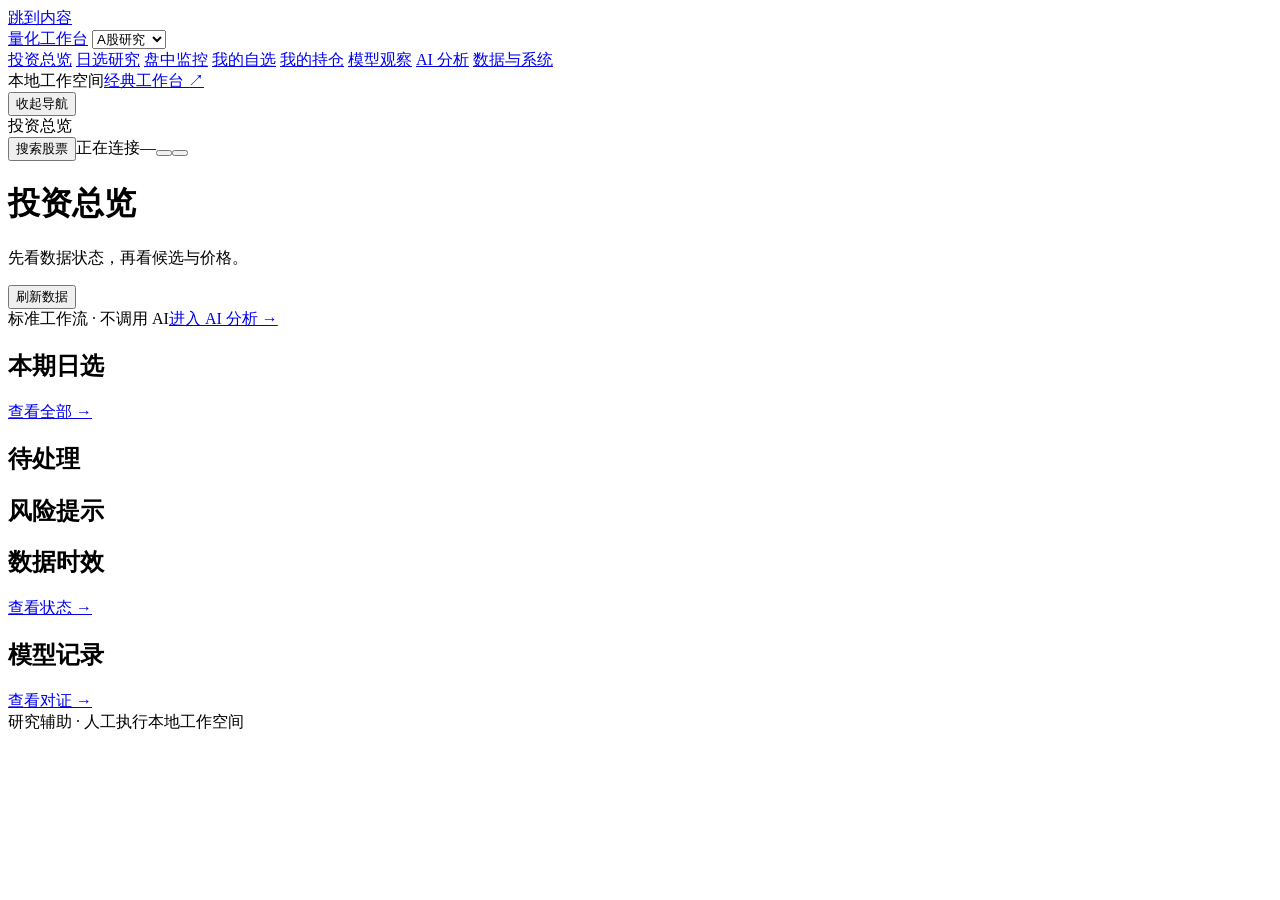
==== commit 1d2e942d: "Release v0.2.7 with Hong Kong and US stock research" ====
--- a/src/a_share_quant/workbench/static/index.html
+++ b/src/a_share_quant/workbench/static/index.html
@@ -11,14 +11,22 @@
   <script src="/assets/workbench.js" defer></script>
   <script src="/assets/agent.js" defer></script>
   <script src="/assets/watchlist.js" defer></script>
+  <script src="/assets/foreign-markets.js" defer></script>
 </head>
 <body>
 <a class="skip-link" href="#main">跳到内容</a>
 <aside class="sidebar">
-  <a class="brand" href="/#overview" aria-label="量化工作台首页">
-    <span class="brand-mark" aria-hidden="true"><i></i><i></i><i></i></span>
-    <span class="nav-text">量化工作台<small>A股研究</small></span>
-  </a>
+  <div class="brand">
+    <a class="brand-mark" href="#overview" aria-label="量化工作台首页"><i></i><i></i><i></i></a>
+    <div class="brand-caption">
+      <a class="nav-text" href="#overview">量化工作台</a>
+      <select id="market-switch" aria-label="选择股票市场">
+        <option value="CN">A股研究</option>
+        <option value="US">美股研究</option>
+        <option value="HK">港股研究</option>
+      </select>
+    </div>
+  </div>
   <nav aria-label="主导航">
     <a href="#overview" data-page="overview"><span data-icon="overview"></span><span class="nav-text">投资总览</span></a>
     <a href="#daily" data-page="daily"><span data-icon="daily"></span><span class="nav-text">日选研究</span></a>
@@ -38,6 +46,7 @@
     <div class="page-heading"><div><h1 id="page-title">投资总览</h1><p id="page-subtitle">先看数据状态，再看候选与价格。</p></div><button class="primary" id="refresh"><span data-icon="refresh"></span>刷新数据</button></div>
     <div id="alert" role="status" aria-live="polite"></div>
     <div class="agent-mode-banner"><span id="agent-mode-label">标准工作流 · 不调用 AI</span><a href="#agent">进入 AI 分析 →</a></div>
+    <section id="foreign-view" hidden aria-labelledby="page-title"></section>
 
     <section data-view="overview" aria-label="投资总览">
       <div id="overview-stats" class="stats"></div>
@@ -120,6 +129,16 @@
   <div id="security-results"></div>
 </dialog>
 
+<dialog id="foreign-stock-dialog" aria-labelledby="foreign-stock-title">
+  <div class="drawer-heading">
+    <h2 id="foreign-stock-title"></h2>
+    <button id="close-foreign-stock" class="icon-button" aria-label="关闭海外股票详情"><span data-icon="close"></span></button>
+  </div>
+  <button id="foreign-stock-favorite" type="button"></button>
+  <p id="foreign-stock-note" class="muted" role="status"></p>
+  <div id="foreign-stock-chart" role="img" aria-label="股票不复权日 K 线与成交量"></div>
+</dialog>
+
 <dialog id="stock-dialog" aria-labelledby="stock-title">
   <div class="drawer-heading"><h2 id="stock-title"></h2><button id="close-stock" class="icon-button" aria-label="关闭股票详情"><span data-icon="close"></span></button></div>
   <div class="agent-detail-entry"><span>想核查规则以外的信息？</span><button id="stock-agent-entry" class="primary">加入 AI 分析 →</button></div>
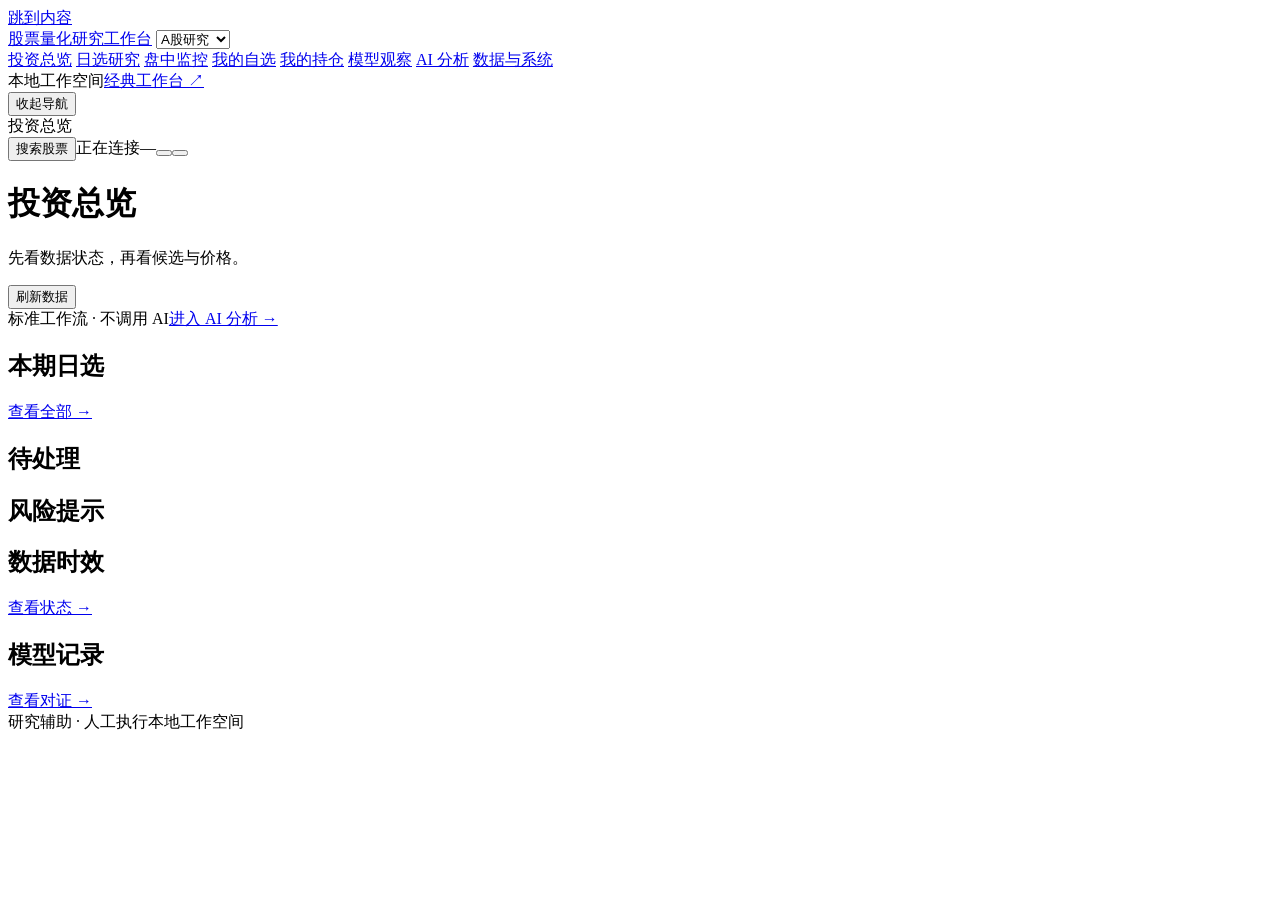
==== commit c425c4a0: "Rename product to Stock Quant Research Workbench" ====
--- a/src/a_share_quant/workbench/static/index.html
+++ b/src/a_share_quant/workbench/static/index.html
@@ -4,7 +4,7 @@
   <meta charset="utf-8">
   <meta name="viewport" content="width=device-width,initial-scale=1">
   <meta name="color-scheme" content="dark light">
-  <title>A股量化交易工作台</title>
+  <title>股票量化研究工作台</title>
   <link rel="icon" href="data:image/svg+xml,%3Csvg xmlns='http://www.w3.org/2000/svg' viewBox='0 0 32 32'%3E%3Crect width='32' height='32' rx='6' fill='%23282e39'/%3E%3Cpath d='M8 23V15M16 23V9M24 23V5' stroke='%238da8ff' stroke-width='3'/%3E%3C/svg%3E">
   <link rel="stylesheet" href="/assets/workbench.css">
   <script src="/assets/echarts.min.js" defer></script>
@@ -17,9 +17,9 @@
 <a class="skip-link" href="#main">跳到内容</a>
 <aside class="sidebar">
   <div class="brand">
-    <a class="brand-mark" href="#overview" aria-label="量化工作台首页"><i></i><i></i><i></i></a>
+    <a class="brand-mark" href="#overview" aria-label="股票量化研究工作台首页"><i></i><i></i><i></i></a>
     <div class="brand-caption">
-      <a class="nav-text" href="#overview">量化工作台</a>
+      <a class="nav-text" href="#overview">股票量化研究工作台</a>
       <select id="market-switch" aria-label="选择股票市场">
         <option value="CN">A股研究</option>
         <option value="US">美股研究</option>
@@ -135,6 +135,8 @@
     <button id="close-foreign-stock" class="icon-button" aria-label="关闭海外股票详情"><span data-icon="close"></span></button>
   </div>
   <button id="foreign-stock-favorite" type="button"></button>
+  <button id="foreign-stock-refresh" type="button" hidden>刷新个股</button>
+  <p id="foreign-stock-meta" class="muted"></p>
   <p id="foreign-stock-note" class="muted" role="status"></p>
   <div id="foreign-stock-chart" role="img" aria-label="股票不复权日 K 线与成交量"></div>
 </dialog>
